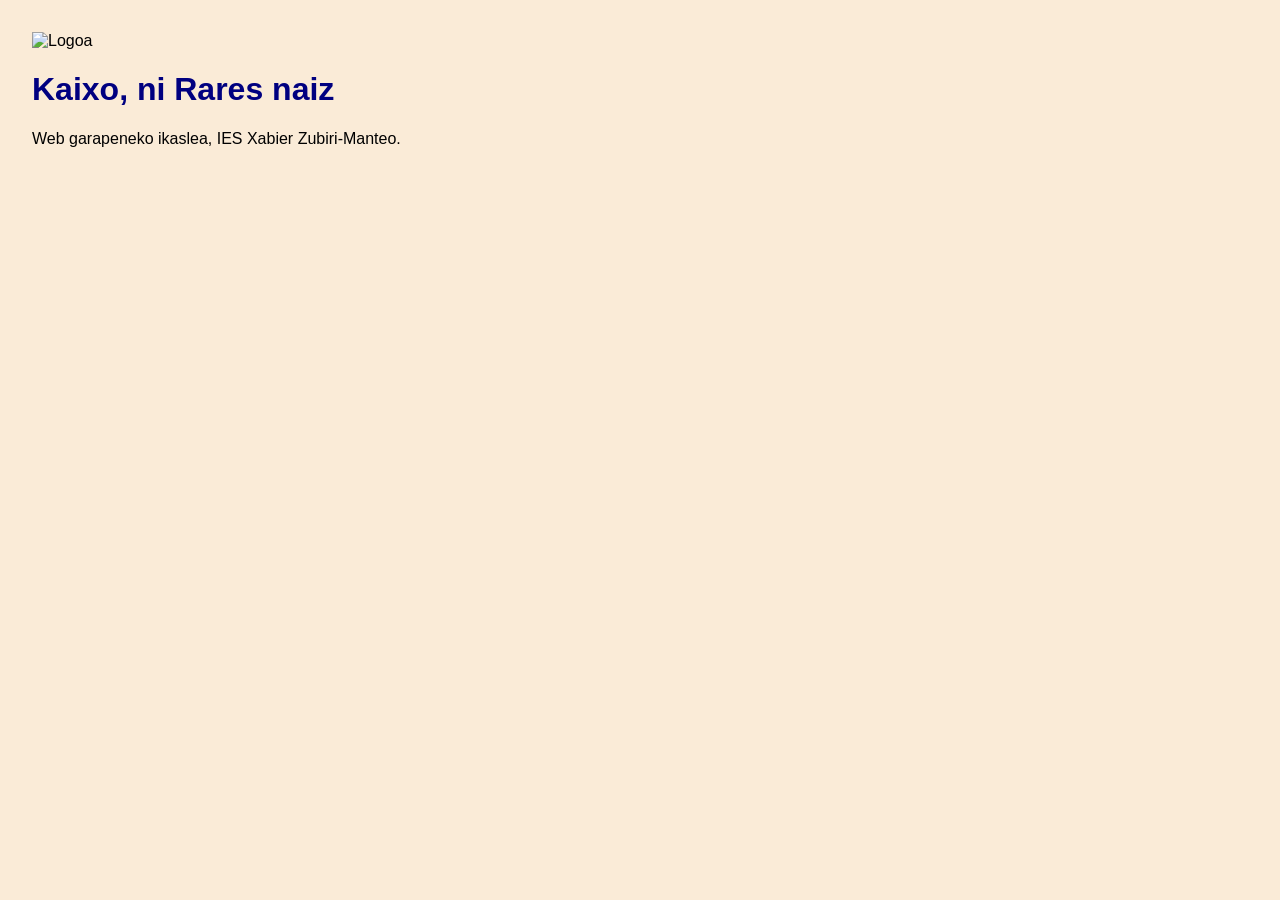
==== index.html @ 887d196b "ataria sortu" ====
<!DOCTYPE html>
<html lang="eu">
<head>
  <meta charset="UTF-8">
  <title>Nire ataria</title>
  <link rel="stylesheet" href="./css/estiloak.css">
</head>
<body>
  <img src="irudiak/logoa.png" alt="Logoa" width="100">
  <h1>Kaixo, ni Rares naiz</h1>
  <p>Web garapeneko ikaslea, IES Xabier Zubiri-Manteo.</p>
</body>
</html>
---- css/estiloak.css ----
body { font-family: sans-serif; background: #f4f4f4; margin: 2em; background-color: antiquewhite; }
h1 { color: navy; }
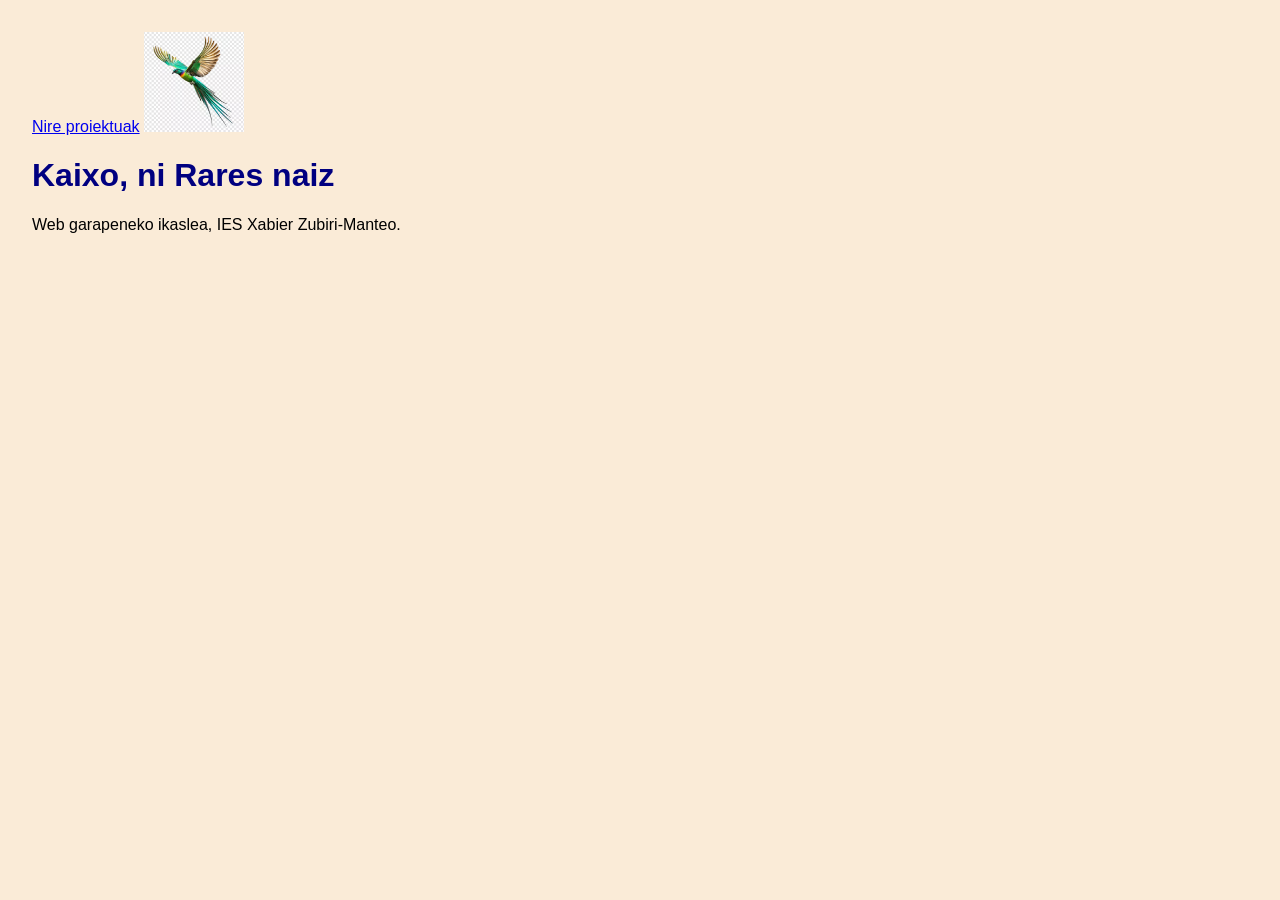
==== commit b0111878: "Proiektuaren orria gehitu" ====
--- a/index.html
+++ b/index.html
@@ -5,9 +5,10 @@
   <title>Nire ataria</title>
   <link rel="stylesheet" href="./css/estiloak.css">
 </head>
+<a href="proiektuak.html">Nire proiektuak</a> 
 <body>
   <img src="irudiak/logoa.png" alt="Logoa" width="100">
   <h1>Kaixo, ni Rares naiz</h1>
   <p>Web garapeneko ikaslea, IES Xabier Zubiri-Manteo.</p>
 </body>
-</html>+</html>
